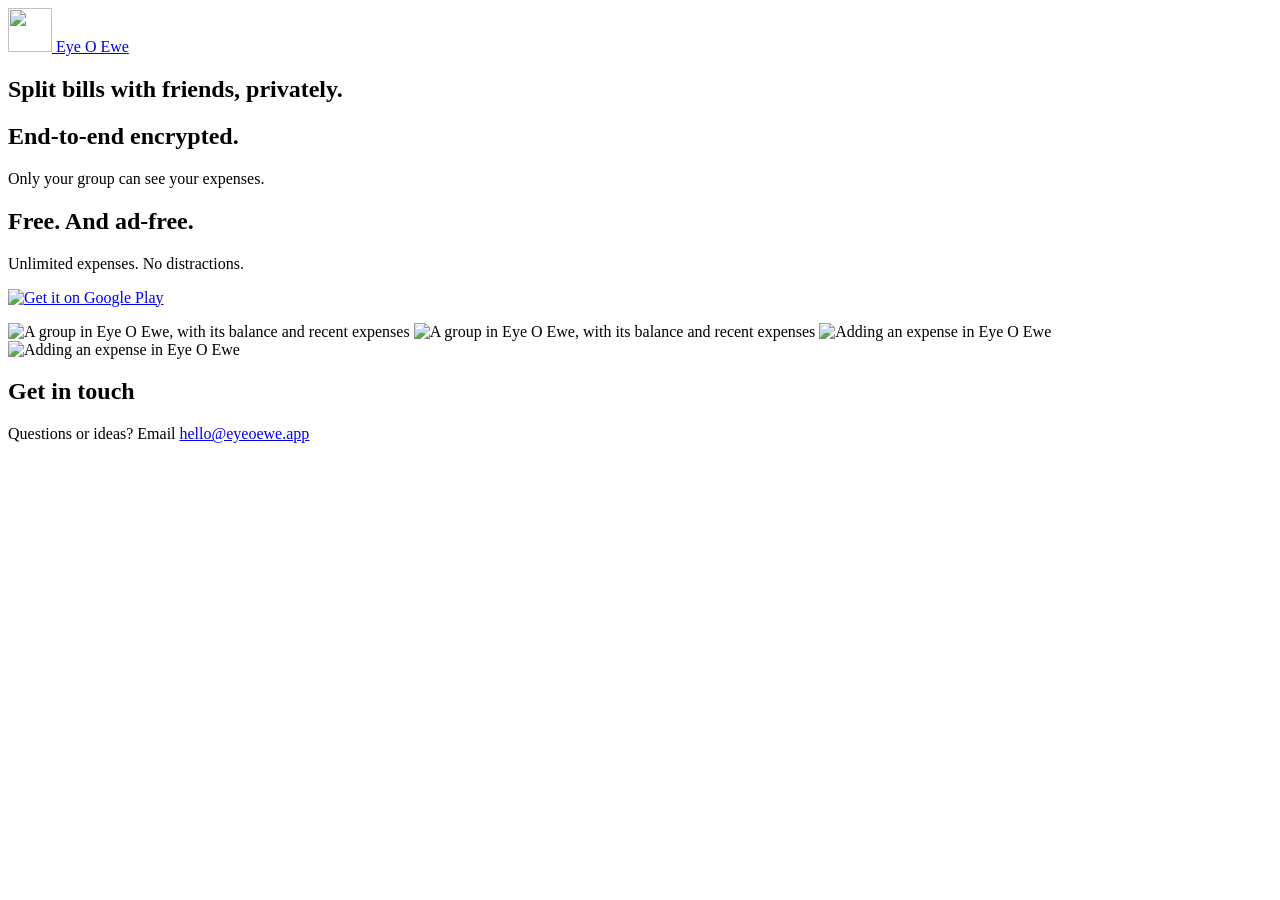
==== public/index.html @ b29d8fc1 "A changed file reaches visitors at once: each asset's URL carries its content hash Browsers kept ass" ====
<!doctype html>
<html lang="en-GB">
  <head>
    <meta charset="utf-8" />
    <meta name="viewport" content="width=device-width, initial-scale=1" />
    <meta name="theme-color" content="#FAF8F6" media="(prefers-color-scheme: light)" />
    <meta name="theme-color" content="#0D1925" media="(prefers-color-scheme: dark)" />
    <meta name="color-scheme" content="light dark" />
    <meta
      name="description"
      content="Split bills with friends, privately. Only your group can see your expenses."
    />
    <meta property="og:type" content="website" />
    <meta property="og:url" content="https://eyeoewe.app/" />
    <meta property="og:title" content="Eye O Ewe — Split bills with friends, privately." />
    <meta
      property="og:description"
      content="Split bills with friends, privately. Only your group can see your expenses."
    />
    <meta property="og:image" content="https://eyeoewe.app/social-preview.jpg" />
    <meta property="og:image:width" content="1200" />
    <meta property="og:image:height" content="1200" />
    <meta name="twitter:card" content="summary_large_image" />
    <meta name="twitter:title" content="Eye O Ewe — Split bills with friends, privately." />
    <meta
      name="twitter:description"
      content="Split bills with friends, privately. Only your group can see your expenses."
    />
    <meta name="twitter:image" content="https://eyeoewe.app/social-preview.jpg" />
    <title>Eye O Ewe — Split bills with friends, privately.</title>
    <link rel="canonical" href="https://eyeoewe.app/" />
    <link rel="icon" type="image/png" sizes="64x64" href="/favicon.png?v=c236ab57" />
    <link rel="stylesheet" href="/styles.css?v=a78c23f7" />
    <link rel="stylesheet" href="/home.css?v=62252429" />
    <script src="/theme.js?v=c6158052"></script>
  </head>
  <body>
    <main class="site-shell">
      <header class="site-header">
        <a class="brand" href="/" aria-label="Eye O Ewe home">
          <img class="brand-mark" src="/app-icon.webp?v=9511f09d" alt="" width="44" height="44" />
          <span>Eye&nbsp;O&nbsp;Ewe</span>
        </a>
        <button class="theme-toggle" id="theme-toggle" type="button" aria-label="Switch to dark theme" hidden>
          <svg class="icon-moon" viewBox="0 0 24 24" width="20" height="20" aria-hidden="true"><path d="M20.5 14.2A8.5 8.5 0 0 1 9.8 3.5a8.5 8.5 0 1 0 10.7 10.7Z" fill="none" stroke="currentColor" stroke-width="1.8" stroke-linejoin="round" /></svg>
          <svg class="icon-sun" viewBox="0 0 24 24" width="20" height="20" aria-hidden="true"><g fill="none" stroke="currentColor" stroke-width="1.8" stroke-linecap="round"><circle cx="12" cy="12" r="4" /><path d="M12 2.5v2.2M12 19.3v2.2M2.5 12h2.2M19.3 12h2.2M5.3 5.3l1.6 1.6M17.1 17.1l1.6 1.6M5.3 18.7l1.6-1.6M17.1 6.9l1.6-1.6" /></g></svg>
        </button>
      </header>

      <section class="home-hero" aria-labelledby="hero-title">
        <h1 id="hero-title" class="home-title">Split bills with friends, privately.</h1>
      </section>

      <section class="point" aria-labelledby="encrypted-title">
        <h2 id="encrypted-title">End-to-end encrypted.</h2>
        <p>Only your group can see your expenses.</p>
      </section>

      <section class="point" aria-labelledby="free-title">
        <h2 id="free-title">Free. And ad-free.</h2>
        <p>Unlimited expenses. No distractions.</p>
      </section>

      <p class="store-badge">
        <a href="https://play.google.com/apps/internaltest/4701549140080017667"><img src="/google-play-badge.png?v=f72611e2" alt="Get it on Google Play" width="646" height="250" /></a>
      </p>

      <section class="screens" aria-label="The app">
        <img class="shot-img shot-light" loading="lazy" src="/group-page-light.webp?v=c9acca77" width="816" height="1766" alt="A group in Eye O Ewe, with its balance and recent expenses" />
        <img class="shot-img shot-dark" loading="lazy" src="/group-page-dark.webp?v=33962688" width="816" height="1766" alt="A group in Eye O Ewe, with its balance and recent expenses" />
        <img class="shot-img shot-light" loading="lazy" src="/expense-light.webp?v=30e90401" width="816" height="1766" alt="Adding an expense in Eye O Ewe" />
        <img class="shot-img shot-dark" loading="lazy" src="/expense-dark.webp?v=262b0e4b" width="816" height="1766" alt="Adding an expense in Eye O Ewe" />
      </section>

      <section class="touch" aria-labelledby="touch-title">
        <h2 id="touch-title">Get in touch</h2>
        <p>Questions or ideas? Email <a href="mailto:hello@eyeoewe.app">hello@eyeoewe.app</a></p>
      </section>
    </main>
  </body>
</html>
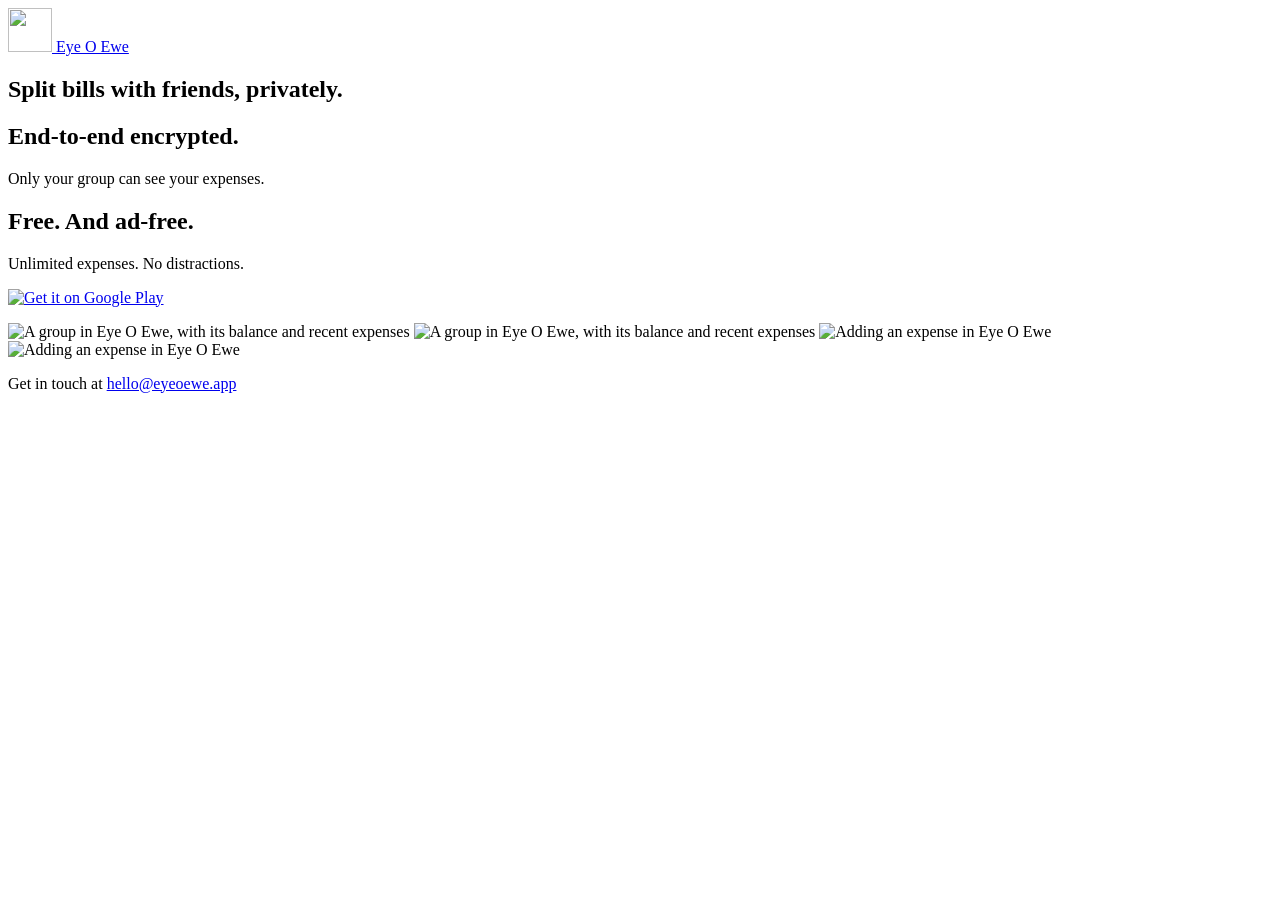
==== commit c741f4ca: "The homepage ends with one line: Get in touch at hello@eyeoewe.app" ====
--- a/public/index.html
+++ b/public/index.html
@@ -17,7 +17,7 @@
       property="og:description"
       content="Split bills with friends, privately. Only your group can see your expenses."
     />
-    <meta property="og:image" content="https://eyeoewe.app/social-preview.jpg" />
+    <meta property="og:image" content="https://eyeoewe.app/social-preview.jpg?v=c79c5b9d" />
     <meta property="og:image:width" content="1200" />
     <meta property="og:image:height" content="1200" />
     <meta name="twitter:card" content="summary_large_image" />
@@ -26,12 +26,12 @@
       name="twitter:description"
       content="Split bills with friends, privately. Only your group can see your expenses."
     />
-    <meta name="twitter:image" content="https://eyeoewe.app/social-preview.jpg" />
+    <meta name="twitter:image" content="https://eyeoewe.app/social-preview.jpg?v=c79c5b9d" />
     <title>Eye O Ewe — Split bills with friends, privately.</title>
     <link rel="canonical" href="https://eyeoewe.app/" />
     <link rel="icon" type="image/png" sizes="64x64" href="/favicon.png?v=c236ab57" />
-    <link rel="stylesheet" href="/styles.css?v=a78c23f7" />
-    <link rel="stylesheet" href="/home.css?v=62252429" />
+    <link rel="stylesheet" href="/styles.css?v=3a133b02" />
+    <link rel="stylesheet" href="/home.css?v=872770cf" />
     <script src="/theme.js?v=c6158052"></script>
   </head>
   <body>
@@ -72,10 +72,7 @@
         <img class="shot-img shot-dark" loading="lazy" src="/expense-dark.webp?v=262b0e4b" width="816" height="1766" alt="Adding an expense in Eye O Ewe" />
       </section>
 
-      <section class="touch" aria-labelledby="touch-title">
-        <h2 id="touch-title">Get in touch</h2>
-        <p>Questions or ideas? Email <a href="mailto:hello@eyeoewe.app">hello@eyeoewe.app</a></p>
-      </section>
+      <p class="touch">Get in touch at <a href="mailto:hello@eyeoewe.app">hello@eyeoewe.app</a></p>
     </main>
   </body>
 </html>
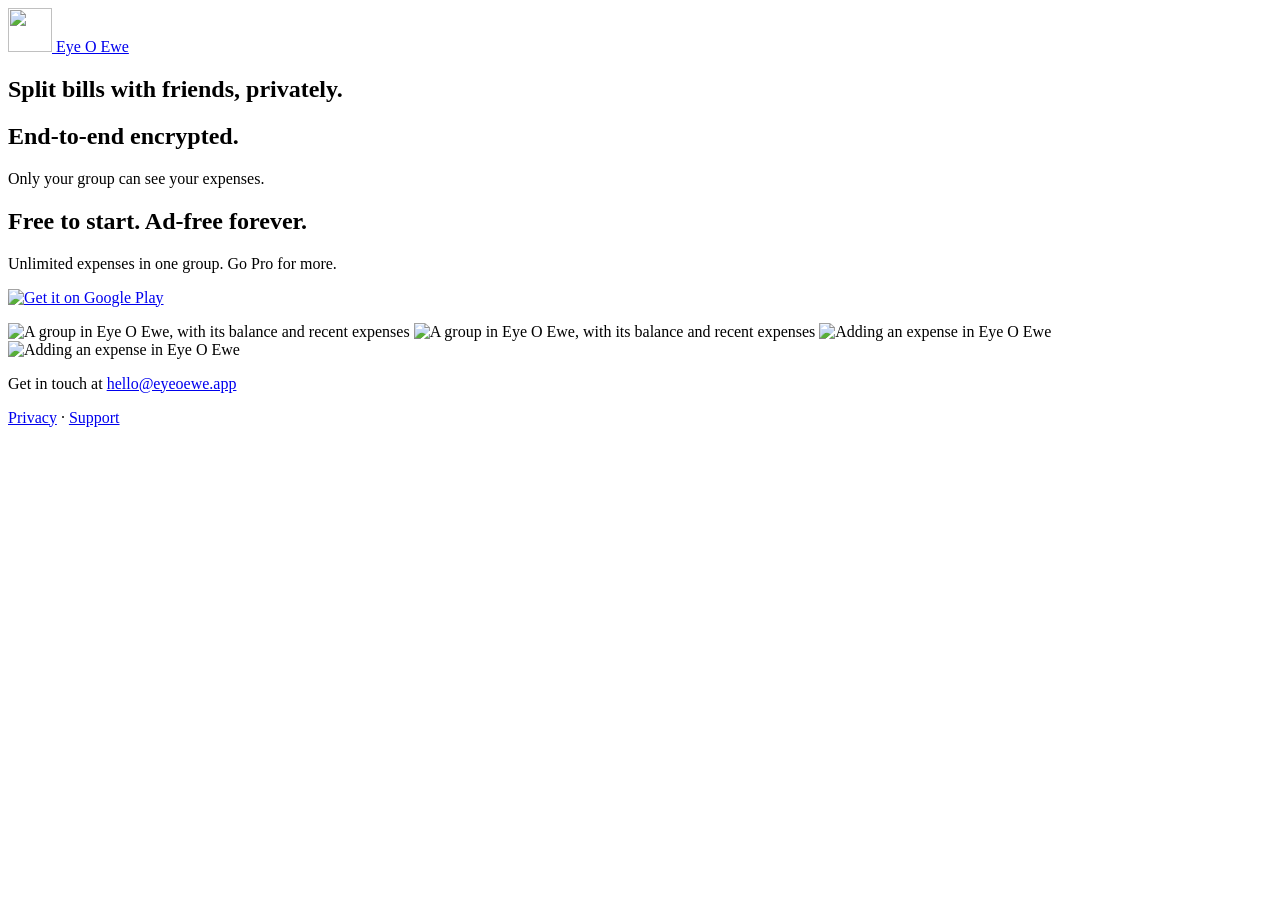
==== commit 8175770a: "The site has a privacy policy, support and delete-account pages, linked from the homepage, whose sec" ====
--- a/public/index.html
+++ b/public/index.html
@@ -30,8 +30,8 @@
     <title>Eye O Ewe — Split bills with friends, privately.</title>
     <link rel="canonical" href="https://eyeoewe.app/" />
     <link rel="icon" type="image/png" sizes="64x64" href="/favicon.png?v=c236ab57" />
-    <link rel="stylesheet" href="/styles.css?v=3a133b02" />
-    <link rel="stylesheet" href="/home.css?v=872770cf" />
+    <link rel="stylesheet" href="/styles.css?v=c9f3089e" />
+    <link rel="stylesheet" href="/home.css?v=78ac8197" />
     <script src="/theme.js?v=c6158052"></script>
   </head>
   <body>
@@ -57,8 +57,8 @@
       </section>
 
       <section class="point" aria-labelledby="free-title">
-        <h2 id="free-title">Free. And ad-free.</h2>
-        <p>Unlimited expenses. No distractions.</p>
+        <h2 id="free-title">Free to start. Ad-free forever.</h2>
+        <p>Unlimited expenses in one group. Go Pro for more.</p>
       </section>
 
       <p class="store-badge">
@@ -72,7 +72,10 @@
         <img class="shot-img shot-dark" loading="lazy" src="/expense-dark.webp?v=262b0e4b" width="816" height="1766" alt="Adding an expense in Eye O Ewe" />
       </section>
 
-      <p class="touch">Get in touch at <a href="mailto:hello@eyeoewe.app">hello@eyeoewe.app</a></p>
+      <footer class="site-footer">
+        <p class="touch">Get in touch at <a href="mailto:hello@eyeoewe.app">hello@eyeoewe.app</a></p>
+        <p class="footer-links"><a href="/privacy/">Privacy</a> · <a href="/support/">Support</a></p>
+      </footer>
     </main>
   </body>
 </html>
